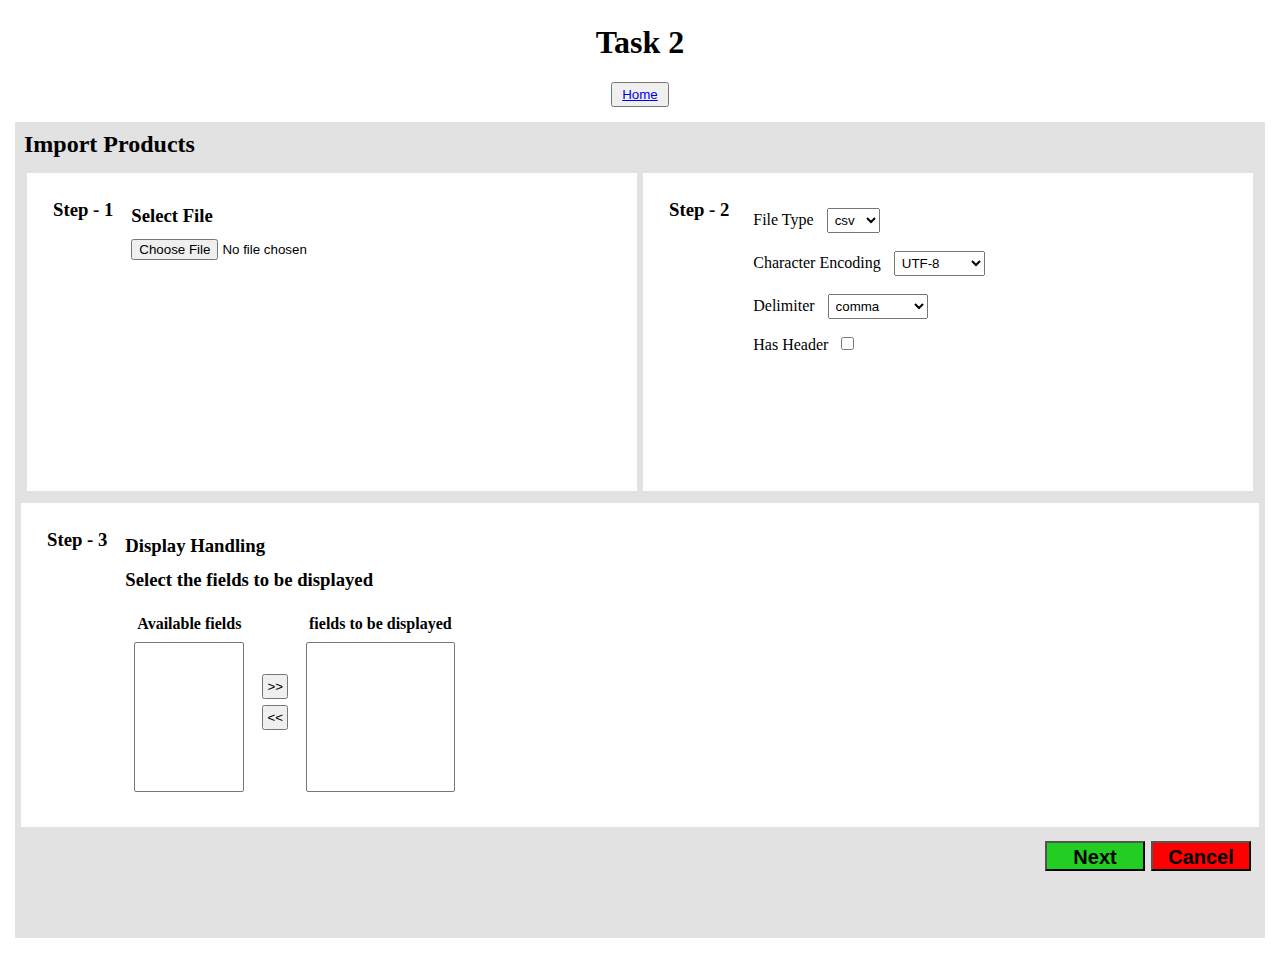
==== Task2/task2.html @ cab79390 "final commit" ====
<!DOCTYPE html>
<html lang="en">

<head>
    <meta charset="UTF-8">
    <meta name="viewport" content="width=device-width, initial-scale=1.0">
    <title>Task 2</title>
    <link rel="stylesheet" href="./task2.css">
    <link rel="stylesheet" href="./task1.css">
    
</head>

<body>
    <div>
        <h1 align="center">Task 2</h1>
        <h1 align="center">
            <button> <a href="../index.html"  > Home</a></button>
        </h1>
    </div>

    <div class="main">
        <h2>Import Products</h2>
        <div class="upper">
            <div class="left ">
                <h3> Step - 1</h3>
                <div class="field">
                    <h3>Select File</h3>
                    <input  placeholder="Input File" type="file" id="uploadFile" accept=".csv, .json"/>
                </div>
            </div>

            <div class="right ">
                <h3> Step - 2</h3>
                <div class="field">
                    <div>
                        <label for="File Type">File Type</label>
                        <select title="filetype" name="filetype" id="filetype">
                            <option value="csv"> csv</option>
                            <option value="json"> json</option>
                        </select>
                    </div>
                    <div>
                        <label for="characterencoding"> Character Encoding</label>
                        <select title="characterencoding" name="characterencoding" id="characterencoding">
                            <option value="UTF-8"> UTF-8</option>
                            <option value="UTF-16BE"> UTF-16BE</option>
                            <option value="UTF-32BE">UTF-32BE</option>
                        </select>
                    </div>
                    <div>
                        <label for="Delimiter"> Delimiter</label>
                        <select title="Delimiter" name="Delimiter" id="Delimiter">
                            <option value="comma"> comma</option>
                            <option value="curly braces"> curly braces</option>
                        </select>
                    </div>
                    <div>
                        <label for="header"> Has Header</label>
                        <input type="checkbox" name="header" id="header">
                    </div>
                </div>
            </div>
        </div>

        <div class="lower ">
            <h3> Step - 3</h3>
            <div class="field">
                <h3>Display Handling</h3>
                <h3>Select the fields to be displayed</h3>
                <div class="maindiv">
                    <div class="div1">
                        <h4>Available fields</h4>
                        <select multiple title="availablefields" name="availablefields" id="availablefields">
                        </select>
                    </div>
                    <div class="div2">
                        <button onclick="moveToSelected()"> >> </button>
                        <button onclick="moveToAvailable()"> << </button>
                    </div>
                    <div class="div3">
                        <h4>fields to be displayed</h4>
                        <select multiple title="selectedfields" name="selectedfields" id="selectedfields">
                        </select>
                    </div>
                </div>
            </div>
        </div>

        <div class="footer"> 
            <button class="cancel">Cancel</button> 
            <button onclick="display_data()" class="next">  Next  </button> 
        </div>
    </div>
    



    <script>

        // Data Array to stote file data
        var Data = []

        // Fields names
        var Title = []

        // boolean array to store which field are selected
        var  selected = []

        // check for which file selected
        var csv=true

        function setFalse(selected,n){
            for(var i=0;i<n;i++){
                selected[i]=false;
            }
        }
        var availableFieldsSelect = document.getElementById('availablefields');

        document.getElementById('uploadFile').addEventListener('change', function (event) {
            availableFieldsSelect.innerHTML = ''; 
            handleFileSelect(event);
        });
        function handleFileSelect(event) {
            const file = event.target.files[0];

            if (!file) {
                return;
            }

            const reader = new FileReader();

            reader.onload = function (e) {
                const content = e.target.result;

                if (file.name.endsWith('.json')) {
                    populateFieldsFromJSON(content);
                } else if (file.name.endsWith('.csv')) {
                    populateFieldsFromCSV(content);
                } else {
                    alert('Unsupported file type. Please upload a .csv or .json file.');
                }
            };

            reader.readAsText(file);
        }

        function populateFieldsFromJSON(content) {
            try {
                const jsonData = JSON.parse(content);
                csv=false
                if (Array.isArray(jsonData) && jsonData.length > 0) {
                    const headers = Object.keys(jsonData[0]);
                    Title=headers;
                    Data=jsonData;
                    setFalse(selected,Title.length)
                    populateSelectBox('availablefields', headers);
                }
            } catch (error) {
                console.error('Error parsing JSON:', error.message);
            }
        }

        function populateFieldsFromCSV(content) {
            const lines = content.split('\n');

            if (lines.length > 1) {
                const headers = lines[0].split(',');
                Title=headers;
                Data=lines;
                setFalse(selected,Title.length)
                populateSelectBox('availablefields', headers);
            }
        }

        function populateSelectBox(selectId, options) {
            var selectBox = document.getElementById(selectId);

            // Add new options
            for (var i = 0; i < options.length; i++) {
                var option = document.createElement('option');
                option.value = options[i];
                option.text = options[i];
                selectBox.add(option);
            }
        }

        // Function to move options between select boxes
        function moveToSelected() {
            moveOptions('availablefields', 'selectedfields');
        }
       
        function moveToAvailable() {
            moveOptions('selectedfields', 'availablefields');
        }
       
        function moveOptions(fromId, toId) {
            var fromSelect = document.getElementById(fromId);
            var toSelect = document.getElementById(toId);
            if(fromSelect.options.length){
            for (var i = 0; i < fromSelect.options.length; i++) {
                if (fromSelect.options[i].selected) {
                    toSelect.appendChild(fromSelect.options[i]);
                    i--;
                }
            }}
        }

        function display_data() {
            const output = document.getElementById('output')
            var selected_fields = document.getElementById('selectedfields')
            var temp = [];
            for(i=0;i<selected_fields.options.length;i++){
                temp.push(selected_fields.options[i].value)
            }
            
            for(var i=0;i<Title.length;i++){
                if(temp.includes(Title[i])){
                    selected[i]=true;
                }
            }

            console.log(selected);
            var str = ""
            for(var i=1;i<Data.length-1;i++){

                if(csv){
                    // Data Conversion for csv file
                            const tuple = Data[i].split(',');
                            str = str + "<div class=\"child\">"
                            for(var j=0;j<Title.length;j++){
                                if(selected[j]){
                                    str = str + `<h4 class="child-info">${Title[j]}: ${tuple[j]}</h4>`;
                                }
                            }
                            str = str + "</div>";
                }
                else{
                    // Data Conversion for json file
                    str = str + "<div class=\"child\">"
                        for(var j=0;j<Title.length;j++){
                            if(selected[j]){
                                str = str + `<h4 class="child-info">${Title[j]}: ${Data[i][Title[j]]}</h4>`;
                            }
                        }
                    str = str + "</div>";


                }
                
                
            }
            localStorage.setItem("outputContent",str);
            window.location.href="./Display_Data.html";
            
        }
       
    </script>




</body>

</html>
---- Task2/task2.css ----
*{
    padding: 3px;
    margin: 3px;
}
.main{
    height: 90vh;
    display: flex;
    flex-direction: column;
    background-color: rgb(226, 226, 226);
}

.field{
    display: flex;
    flex-direction: column;
}

.upper{
    height: 40%;
    display: flex;
}

.left{
    width: 50%;
    display: flex;
    padding: 20px;
    background-color: white;
}

.right{
    width: 50%;
    display: flex;
    padding: 20px;
    background-color: white;
}

.lower{
    height: 35%;
    display: flex;
    padding: 20px;
    background-color: white;
}

.field{
    display: flex;
    flex-direction: column;
}

.maindiv{
    display: flex;
}

.maindiv .div1, .maindiv .div3{
    display: flex;
    flex-direction: column;
}

.maindiv .div2{
    display: flex;
    flex-direction: column;
    justify-content: center;
}

#availablefields,#selectedfields{
    overflow-y: scroll;
    height: 150px;
}

#availablefields::-webkit-scrollbar{
    width: 0;
}

#selectedfields::-webkit-scrollbar{
    width: 0;
}

.footer{
    display: flex;
    flex-direction: row-reverse;
    align-items: center;
    padding: 5px;
}

.next{
    font-size: 20px;
    font-weight: bolder;
    height: 30px;
    width: 100px;
    background-color: rgb(34, 206, 34);
    cursor: pointer;
}

.next a{
    text-decoration: none;
    color: black;
}

.cancel{
    font-size: 20px;
    font-weight: bolder;
    height: 30px;
    width: 100px;
    background-color: red;
    cursor: pointer;
}
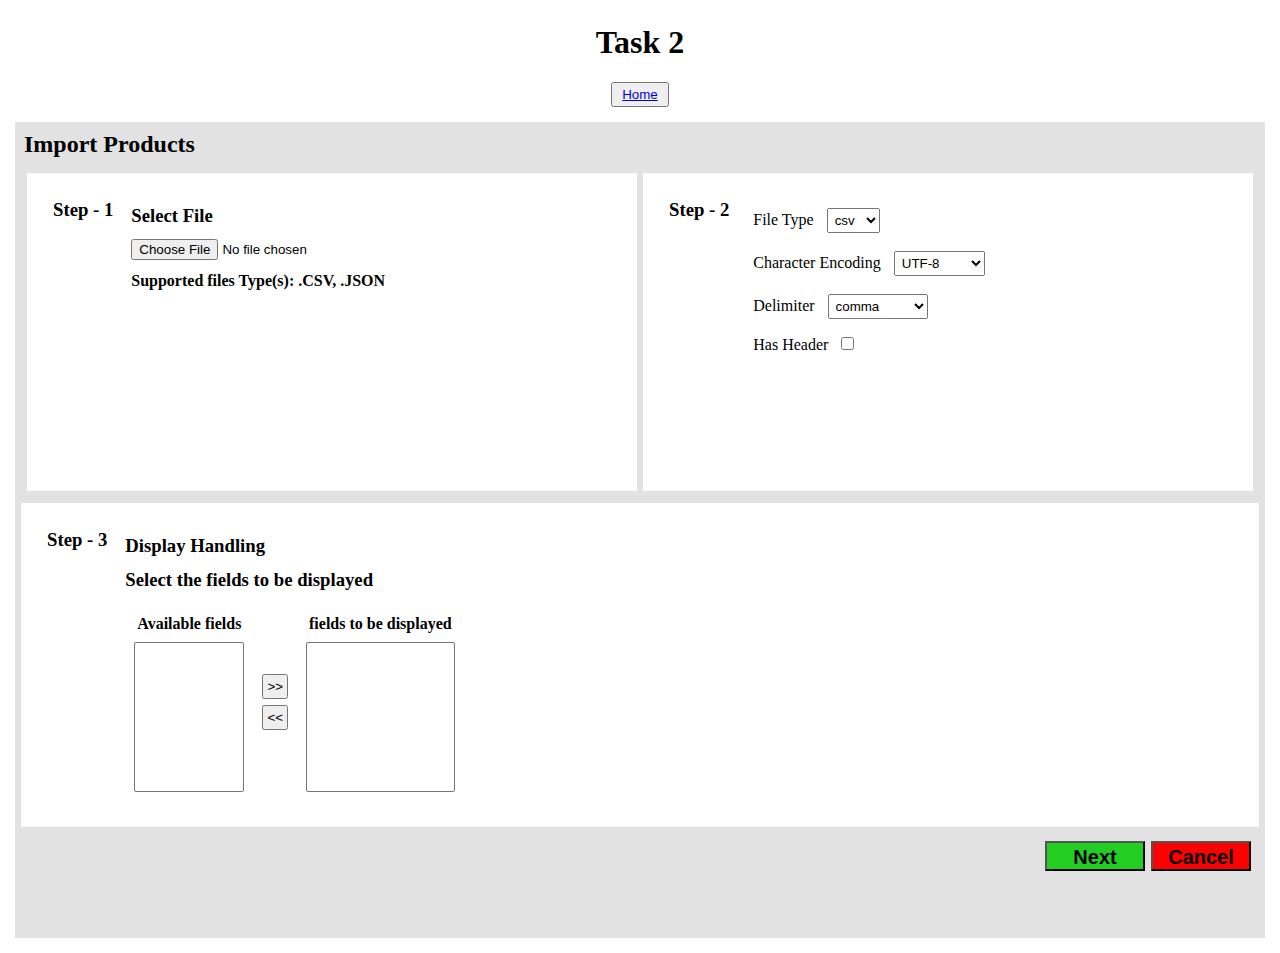
==== commit 743b91fa: "final commit" ====
--- a/Task2/task2.html
+++ b/Task2/task2.html
@@ -8,7 +8,7 @@
     <meta name="viewport" content="width=device-width, initial-scale=1.0">
     <title>Task 2</title>
     <link rel="stylesheet" href="./task2.css">
-    <link rel="stylesheet" href="./task1.css">
+    <link rel="stylesheet" href="../Task1/task1.css">
     
 </head>
 
@@ -28,6 +28,7 @@
                 <div class="field">
                     <h3>Select File</h3>
                     <input  placeholder="Input File" type="file" id="uploadFile" accept=".csv, .json"/>
+                    <h4> Supported files Type(s): .CSV, .JSON</h4>
                 </div>
             </div>
 
@@ -94,9 +95,6 @@
         </div>
     </div>
     
-
-
-
     <script>
 
         // Data Array to stote file data
@@ -245,11 +243,7 @@
                             }
                         }
                     str = str + "</div>";
-
-
-                }
-                
-                
+                }
             }
             localStorage.setItem("outputContent",str);
             window.location.href="./Display_Data.html";
@@ -258,15 +252,6 @@
        
     </script>
 
-
-
-
 </body>
 
 </html>
-
-
-
-
-
-
--- a/Task1/task1.css
+++ b/Task1/task1.css
@@ -0,0 +1,74 @@
+body {
+  overflow-y: scroll;
+}
+body::-webkit-scrollbar {
+  width: 0;
+}
+#container {
+  display: flex;
+  flex-wrap: wrap;
+  align-items: center;
+  justify-content: center;
+}
+
+.child {
+  border: 1px solid #ddd;
+  margin: 10px;
+  padding: 15px;
+  width: calc(25% - 20px);
+  background-color: #f9f9f9;
+  box-shadow: 0 0 10px rgba(0, 0, 0, 0.1);
+  transition: transform 0.3s ease-in-out;
+
+  flex: 1 0 20%;
+}
+
+.child:hover {
+  transform: scale(1.05);
+}
+
+.child h2 {
+  margin: 0;
+  font-size: 18px;
+  color: #333;
+}
+
+.child h3,
+.child h4,
+.child h5 {
+  margin: 5px 0;
+  font-size: 14px;
+  color: #666;
+}
+
+.child h3 {
+  color: #e44d26;
+}
+
+.child h5 {
+  font-weight: bold;
+}
+
+@media (max-width: 768px) {
+  .child {
+    width: calc(50% - 20px);
+  }
+}
+
+.child-title {
+  margin: 0;
+  font-size: 18px;
+  color: #333;
+}
+
+.child-info {
+  margin: 5px 0;
+  font-size: 14px;
+  color: #666;
+}
+
+.child-separator {
+  height: 1px;
+  background-color: #ddd;
+  margin: 10px 0;
+}
